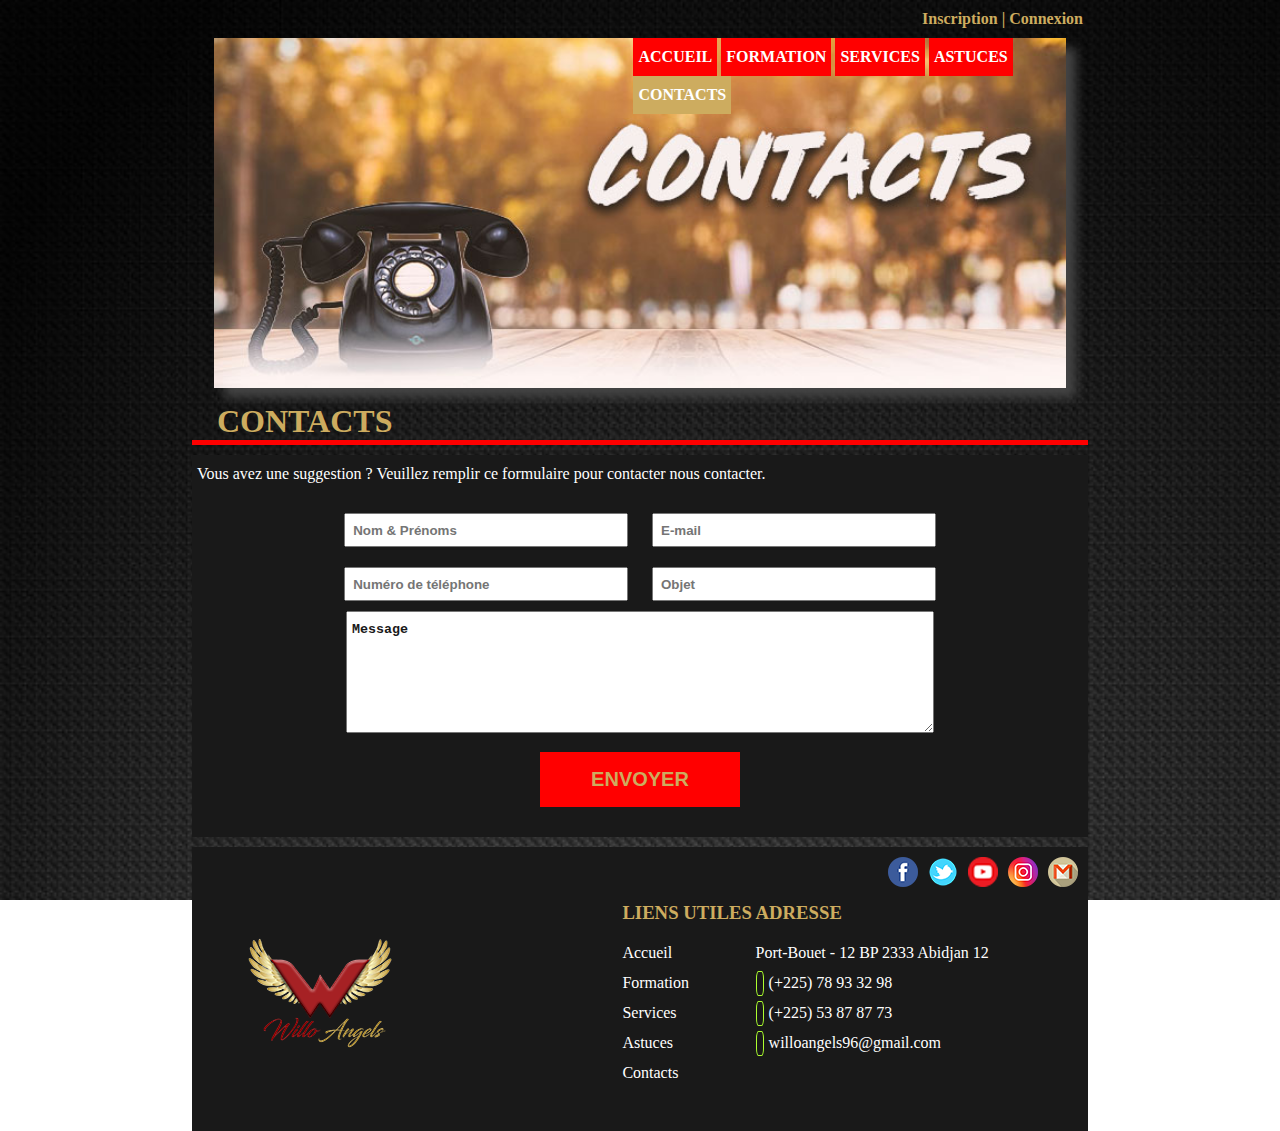
==== contacts.html @ ae32947e "New" ====
<!DOCTYPE html>
<html lang="en">
<head>
    <meta charset="UTF-8">
    <meta name="viewport" content="width=device-width, initial-scale=1.0">
    <meta http-equiv="X-UA-Compatible" content="ie=edge">
    <title>Contacts</title>
    <link rel="stylesheet" href="./css/global-form.css">
    <link rel="shortcut icon" href="./images/logo.png" type="image/x-icon">
    <link rel="stylesheet" href="https://use.fontawesome.com/releases/v5.8.1/css/all.css" integrity="sha384-50oBUHEmvpQ+1lW4y57PTFmhCaXp0ML5d60M1M7uH2+nqUivzIebhndOJK28anvf" crossorigin="anonymous">
</head>
<body>
    <!-- <header>

    </header> -->
    
    <section>
        <main>
            <div class="clients">
                <a href="#">Inscription</a>
                | 
                <a href="#">Connexion</a>
            </div>

            <div class="nav nav-contacts">
                <i id="fa-bars" class="fas fa-bars"></i>
                <i id="fa-times" class="fas fa-times"></i>
                <nav class="navbar">
                    <ul>
                        <li class="link"><a href="./index.html">Accueil</a></li>
                        <li class="link">
                            <!-- <a href="./formation.html">Formation</a> -->
                            <a href="#">Formation</a>
                            <ul>
                                <li class="subtitle">Infographie</li>
                                <li class="subtitle">Montage Vidéo</li>
                                <li class="subtitle">Programmation</li>
                            </ul>
                        </li>
                        <li class="link">
                            <!-- <a href="./services.html">Services</a> -->
                            <a href="#">Services</a>
                            <ul>
                                <li class="subtitle"><a href="./vitrines.html">Vitrines</a></li>
                            </ul>
                        </li>
                        <li class="link">
                            <a href="#">Astuces </a>
                            <ul>
                                <li class="subtitle">Infographie</li>
                                <li class="subtitle">Montage Vidéo</li>
                                <li class="subtitle">Programmation</li>
                            </ul>
                        </li>
                        <li class="active link"><a href="./contacts.html">Contacts</a></li>
                    </ul>
                </nav>
            </div>

            <article>
                <div class="title">
                    <h1>Contacts</h1>
                </div>

                <div class="container">
                    <p>
                        Vous avez une suggestion ? Veuillez remplir ce formulaire pour contacter nous contacter.
                    </p>

                    <form action="" method="post">
                        <div class="">
                            <input type="text" name="Name" id="Name" placeholder="Nom &amp; Prénoms" id="">
                            <input type="text" name="Mail" id="Mail" placeholder="E-mail" id="">
                        </div>
                        <div class="">
                            <input type="text" name="Tel" id="Tel" placeholder="Numéro de téléphone" id="">
                            <input type="text" name="Object" id="Object" placeholder="Objet" id="">
                        </div>
                        <div class="">
                            <textarea name="Message" id="Message" >Message</textarea>
                        </div>
                        <div class="">
                            <input type="button" id="Submit" value="Envoyer">
                        </div>
                    </form>
                    
                </div>
            </article>

            <div class="footer">
                <ul>
                    <li><a href="#"><img src="./images/gmail.png" alt="Gmail" title="Gmail"></a></li>
                    <li><a href="#"><img src="./images/instagram.png" alt="Instagram" title="Instagram"></a></li>
                    <li><a href="#"><img src="./images/Youtube.png" alt="YouTube" title="YouTube"></a></li>
                    <li><a href="#"><img src="./images/twitter.png" alt="Twitter" title="Twitter"></a></li>
                    <li><a href="#"><img src="./images/Facebook.png" alt="Facebook" title="Facebook"></a></li>
                </ul>
                <div class="container">
                    <div class="logo">
                        <img src="./images/logo.png" alt="">
                    </div>
                    <div class="links">
                        <h3>Liens Utiles</h3>
                        <ul>
                            <li><a href="./index.html">Accueil</a></li>
                            <li><a href="./formation.html">Formation</a></li>
                            <li><a href="./services.html">Services</a></li>
                            <li><a href="#">Astuces</a></li>
                            <li><a href="./contacts.html">Contacts</a></li>
                        </ul>
                    </div>
                    <div class="info">
                        <h3>Adresse</h3>
                        <ul>
                            <li><a href="#">Port-Bouet - 12 BP 2333 Abidjan 12</a></li>
                            <li><a href="tel:+22578933298"><i class="fas fa-phone"></i> (+225) 78 93 32 98</a></li>
                            <li><a href="tel:+22553878773"><i class="fas fa-phone"></i> (+225) 53 87 87 73</a></li>
                            <li><a href="mailto:willoangels96@gmail.com"><i class="fas fa-mail-bulk"></i> willoangels96@gmail.com</a></li>
                        </ul>
                    </div>
                </div>
            </div>
        </main>

        <div class="pop-up">
            <i class="fa fa-times" aria-hidden="true" id="closePopUp"></i>
        </div>
    </section>
    
    <!-- <footer>
        
    </footer> -->

    <script src="./js/pop-up.js"></script>
    <script src="./js/nav.js"></script>
</body>
</html>
---- css/global-form.css ----
@media screen and (max-width : 1440px){
    *{
    margin: 0px;
    padding: 0px;
    text-decoration: none;
    color: inherit;
    list-style-type: none;
    /* font-family: 'Merriweather', serif; */
}

h1, h2, h3, h4, h5, h6{
    text-transform: uppercase;
    color: #CDAC5F;
    margin: 0px 0px 0px 25px;
}

body{
    height: auto;
    width: 100%;
    /* background-color: #1f1f1f; */
    background-image: url("./../images/bg.jpg");
    background-size: cover;
    background-attachment: fixed;
}

section{
    height: auto;
    width: 100%;
}

main{
    margin: 0px 15%;
    /* background-image: url("./../images/bg.jpg");
    background-size: cover; */
    height: auto;
    width: 70%;
    overflow-y: auto;
    position: absolute;
}

div.clients{
    padding: 10px 5px;
    color : #CDAC5F;
    font-weight: bold;
    text-align: end;
}

div.nav{
    margin: 0px auto 15px auto;
    background-size: cover;
    height: 350px;
    width: 95%;
    box-shadow: 10px 10px 10px #444;
}

div.nav-accueil{
    background-image: url('./../images/cover.jpg');
}

div.nav-formation{
    background-image: url('./../images/cover formation.jpg');
}

div.nav-contacts{
    background-image: url('./../images/cover contacts.jpg');
}

div.nav-services{
    background-image: url('./../images/cover vitrine.jpg');
}

nav.navbar{
    position: relative;
    top: 0px;
    left: 49%;
    height: 30px;
    width: 51%;
}

nav.navbar ul li ul{
    width: 0px;
    height: 0px;
}

nav.navbar ul li ul::after{
    clear: both;
    content: '';
}

nav.navbar ul li ul li{
    display: none;
}

nav.navbar ul li:nth-child(2):hover ul{
    width: 100%;
    height: auto;
    position: absolute;
    top: 40px;
    left: 88px;
}

nav.navbar ul li:nth-child(3):hover ul{
    width: 100%;
    height: auto;
    position: absolute;
    top: 40px;
    left: 202px;
}

nav.navbar ul li:nth-child(4):hover ul{
    width: 100%;
    height: auto;
    position: absolute;
    top: 40px;
    right: -120px;
}

nav.navbar ul li:hover ul li{
    display: flex;
    opacity: 0;
    width: 250px;
    position: relative;
}

nav.navbar ul li:nth-child(2):hover ul li{
    animation: myanimation1 900ms ease-in-out 1s 1 alternate forwards;
}

nav.navbar ul li:nth-child(3):hover ul li{
    animation: myanimation2 900ms ease-in-out 1s 1 alternate forwards;
}

nav.navbar ul li:nth-child(4):hover ul li{
    animation: myanimation3 900ms ease-in-out 1s 1 alternate forwards;
}

nav.navbar ul li{
    list-style-type: none;
    float: left;
    margin: 0px 2px;
    padding: 10px 5px;
    text-transform: uppercase;
    font-weight: bold;
    background-color: red;
    color: #fff;
}

nav.navbar ul li a{
    padding: -1px 5px;
}

nav.navbar ul li.active, nav.navbar ul li:hover{
    background-color : #CDAC5F;
}

article{
    margin: 10px 0px;
    width: 100%;
    height: auto;
    color: #fff;
    font-family: 'Lobster', cursive;
}

article > p{
    margin : 0px 15px;
}

article > h1{
    font-weight: bold;
    font-size: 30px;
    color : #fff;
    text-align: center;
}

article div.title{
    margin : 0px 0px 10px 0px;
    border-bottom: 5px solid red;
}

article div.container, div.container{
    padding: 10px 5px;
    background-color:#191919;
    width: auto;
    height: auto;
    color: #fff;
    text-align: justify;
}

article div.container h3{
    text-align: center
}

article div.container div.affichage{

    display: flex;
    flex-direction: row;
    flex: auto;

}

article div.container div.affichage img{
    margin: 15px auto;
}

article div.container div.affichage img:hover{
    cursor: pointer;
}

div.learn{
    width: 100%;
    height: auto;
    padding: 10px 0px;
}

div.learn p{
    margin: 0px auto;
    padding: 10px 0px;
    text-align: center;
}

div.learn a.more{
    padding: 10px 20px;
    background-color: red;
    width: 50px;
    color : #CDAC5F;
    text-transform: uppercase;
    box-shadow: 1px 1px 50px #CDAC5F;
    animation: Warning 900ms ease-in-out 1s infinite alternate both;
}


.movies-content h3{
    margin: 15px 0px;
}

.movies-card aside, .movies-card{
    display: flex;
}

.movies-list{
    width: 30%;
    height: auto;
    display: flex;
    flex-wrap: wrap;
    /* background-color: rgba(255, 000, 000, 0.8); */
    background-image: url("./../images/bg.jpg");
    background-size: cover;
    
}

.movies-list .movies-min{
    width: 25%;
    margin: 10px 4%;
    height: 50px;
}

.movies-block{
    width: 70%;
    max-height: 300px;
}

.multimedia-content{
    display: flex;
    flex-wrap: wrap;
}

li.multimedia-icon {
    width: 60px;
    height: 60px;
    margin: 5px 10px;
}

li.multimedia-icon img{
    width: 60px;
    height: 60px;
}

/* .multimedia-content::after{
    content: '';
    clear: both;
} */

/* Formulaire */
form{
    margin: 0px auto;
    padding: 20px 0px;
    width: 100%;
    height: auto;
    text-align: center;
}

input[type="text"]{
    width: 30%;
    height: 30px;
    margin: 10px;
    padding: 0px 7px;
    font-weight: bold;
    color: #191919;
}

textarea{
    width: 65%;
    height: 100px;
    padding: 10px 5px;
    font-weight: bold;
    color: #191919;
}

input[type="button"]{
    background-color: red;
    border : 1px solid red;
    padding: 15px 50px;
    margin: 15px 0px 0px 0px;
    text-transform: uppercase;
    color: #CDAC5F;
    font-weight: bold;
    font-size: 20px;
    cursor: pointer;
}

div.pagination{
    padding: 15px 0px;
    text-align: end;
}

div.pagination ul{
    display: flex;
    justify-content: flex-end;
}

div.pagination ul li{
    margin: 0px 10px;
    color: #CDAC5F;
    
}

div.footer{
    padding: 10px 0px;
    width: 100%;
    height: auto;
    background-color: #191919;
}

div.footer ul li{
    float: right;
    width: 40px;
    height: 35px;
}

div.footer .container{
    width: 100%;
    height: auto;
    display: flex;
    padding: 10px 0px;
}

div.footer .container .logo{
    flex-grow: 1;
    width: 100%;
}

div.footer .container .links{
    display: flex;
    flex-direction: column;
}

div.footer .container h3{
    margin : 0px 0px 20px 0px;
    
}

div.footer .container .links ul li, div.footer .container .info ul li{
    display: flex;
    flex-direction: column;
    width: 100%;
    height: 30px;
}

#fa-bars, #fa-times{
    display: none;
}

div.info i{
    margin : 0px 5px 0px 0px;
    border: 1px solid greenyellow;
    padding: 3px;
    vertical-align: middle;
    border-radius: 30%;
    color: greenyellow;
}

/* Animation */

@keyframes myanimation1 {
    0% {
        opacity: 0;
        transform: rotateY(-3600deg) translateY(30px);
        
    }

    /* 50%{
        opacity: 0.5;
        transform: rotate(-90deg);
    } */

    100% {
        opacity: 1;
        transform: rotateY(0deg) translateY(0px);
    }
} 

@keyframes myanimation2 {
    0% {
        opacity: 0;
        transform: rotateY(-3600deg) translateY(30px) scale3d(2);
        
    }

    /* 50%{
        opacity: 0.5;
        transform: rotate(-90deg);
    } */

    100% {
        opacity: 1;
        transform: rotateY(0deg) translateY(0px) scale3d(0);
    }
}

@keyframes myanimation3 {
    0% {
        opacity: 0;
        transform: scale(2) translateX(30px);
        
    }

    /* 50%{
        opacity: 0.5;
        transform: rotate(-90deg);
    } */

    100% {
        opacity: 1;
        transform: scale(1) translateX(0px);
    }
}

@keyframes Warning {
    0% {
        opacity: 0.1;
        /* transform: translate(180px) rotate(90deg); */
    }

    100% {
        opacity: 1;
        /* transform: translate(0px) rotate(0deg); */
    }
}

/* POP UP AFFICHE */

.pop-up{
    /* background-attachment: unset; */
    position: absolute;
    display: none;
    z-index: 1000;
    animation: myanimation3 900ms ease-in-out 1s 1 alternate forwards;
    opacity: 0;
    box-shadow: 10px 0px 1000px #191919;
}

.pop-up i{
    position: relative;
    top : 5px;
    left: 15px;
    cursor: pointer;
    color: red;
    font-weight: bold;
    font-size: 50px;
}

}


@media screen and (max-width : 560px){

    .navbar{
        font-size: 70%;
    }

    #fa-bars, #fa-times{
        position: relative;
        top: 10px;
        left: 88%;
        height: 30px;
        width: 50%;
        font-size: 50px;
        display: block;
        color: red;
        animation: myanimation3 900ms ease-in-out 1s 1 alternate forwards;
    }

    #fa-times{
        display: none;
        /* animation: myanimation1 900ms ease-in-out 1s 1 alternate forwards; */
        /* animation: myanimation2 900ms ease-in-out 1s 1 alternate forwards; */
        animation: myanimation3 900ms ease-in-out 1s 1 alternate forwards;
    }

    #fa-bars i:hover, #fa-times i:hover{
        cursor: pointer;
    }

    main{
        width: 95%;
        margin: 0px 2.5%;
    }

    div.nav-accueil, div.nav-formation, div.nav-services, div.nav-contacts{
        background-size: cover;
        /* background-repeat: no-repeat; */
    }

    nav.navbar, nav.navbar ul li, nav.navbar ul li ul li{
        display: none;
    }

    div.nav{
        height: 170px;
    }

    nav.navbar ul li:nth-child(2):hover ul{
        width: 100%;
        height: auto;
        position: absolute;
        top: 30px;
        left: -230px;
    }
    
    nav.navbar ul li:nth-child(3):hover ul{
        width: 100%;
        height: auto;
        position: absolute;
        top: 55px;
        left: -230px;
    }
    
    nav.navbar ul li:nth-child(4):hover ul{
        width: 100%;
        height: auto;
        position: absolute;
        top: 28px;
        left: -230px;
    }

    /* Footer */

    div.footer{
        padding: 10px 0px;
        width: 100%;
        height: auto;
        background-color: #191919;
    }
    
    div.footer ul li{
        float: right;
        width: 40px;
        height: 35px;
    }
    
    div.footer .container{
        width: 100%;
        height: auto;
        display: flex;
        padding: 10px 0px;
        flex-direction: column;
        /* align-content: center; */
        /* align-items: center; */
    }
    
    div.footer .container .logo{
        flex-grow: 1;
        width: 100%;
        text-align: center;
    }
    
    div.footer .container .links{
        display: flex;
        flex-direction: column;
        text-align: center;
    }
    
    div.footer .container h3{
        margin : 0px 0px 20px 0px;
        text-align: center;
        
    }
    
    div.footer .container .links ul li, div.footer .container .info ul li{
        display: flex;
        flex-direction: column;
        width: 100%;
        height: 30px;
        text-align: center;
    }

    /* Formulaire */

    form{
        margin: 0px auto;
        padding: 20px 0px;
        width: 100%;
        height: auto;
        text-align: center;
    }
    
    input[type="text"]{
        width: 40%;
        height: 30px;
        margin: 10px;
        padding: 0px 7px;
        font-weight: bold;
        color: #191919;
    }
    
    textarea{
        width: 90%;
        height: 100px;
        padding: 10px 5px;
        font-weight: bold;
        color: #191919;
    }
    
    input[type="button"]{
        background-color: red;
        border : 1px solid red;
        padding: 15px 50px;
        margin: 15px 0px 0px 0px;
        text-transform: uppercase;
        color: #CDAC5F;
        font-weight: bold;
        font-size: 15px;
        cursor: pointer;
        width: 60%;
    }

    nav.navbar ul li:hover ul li{
        width: 220px;
    }

    div.affichage img{
        width: 30%;
        height: auto;
    }
}
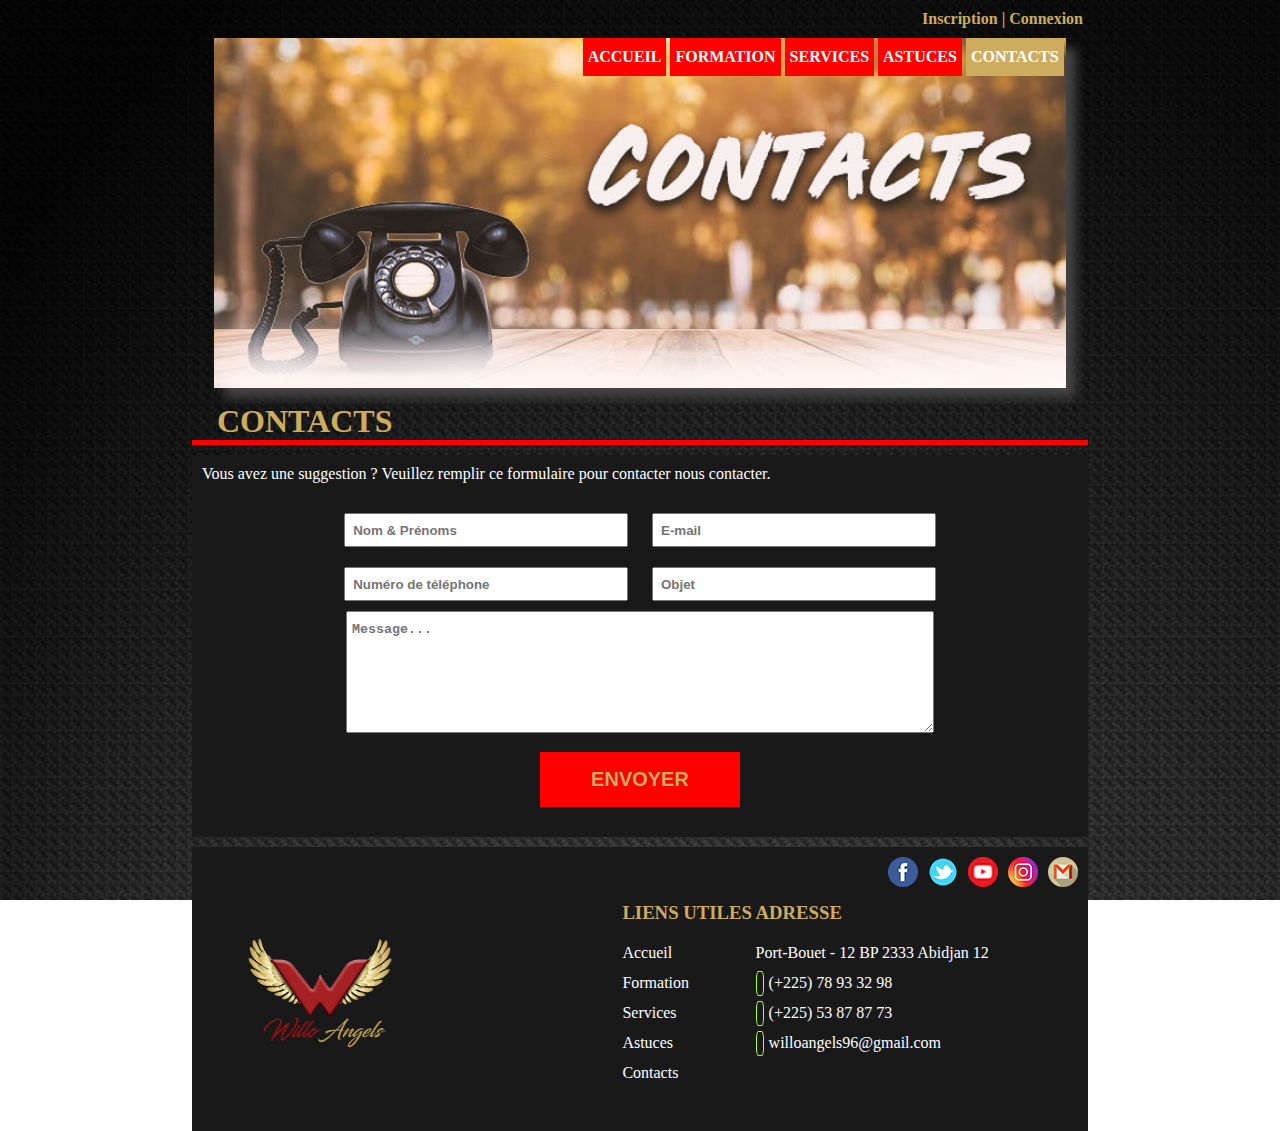
==== commit 2d5c8e9d: "UX DESIGN" ====
--- a/contacts.html
+++ b/contacts.html
@@ -23,8 +23,10 @@
             </div>
 
             <div class="nav nav-contacts">
-                <i id="fa-bars" class="fas fa-bars"></i>
-                <i id="fa-times" class="fas fa-times"></i>
+                <div class="menu-container">
+                    <i id="fa-bars" class="fas fa-bars"></i>
+                    <i id="fa-times" class="fas fa-times"></i>
+                </div>
                 <nav class="navbar">
                     <ul>
                         <li class="link"><a href="./index.html">Accueil</a></li>
@@ -67,7 +69,7 @@
                         Vous avez une suggestion ? Veuillez remplir ce formulaire pour contacter nous contacter.
                     </p>
 
-                    <form action="" method="post">
+                    <form action="./send_mail.php" method="post">
                         <div class="">
                             <input type="text" name="Name" id="Name" placeholder="Nom &amp; Prénoms" id="">
                             <input type="text" name="Mail" id="Mail" placeholder="E-mail" id="">
@@ -77,7 +79,7 @@
                             <input type="text" name="Object" id="Object" placeholder="Objet" id="">
                         </div>
                         <div class="">
-                            <textarea name="Message" id="Message" >Message</textarea>
+                            <textarea name="Message" id="Message" placeholder="Message..."></textarea>
                         </div>
                         <div class="">
                             <input type="button" id="Submit" value="Envoyer">
--- a/css/global-form.css
+++ b/css/global-form.css
@@ -1,12 +1,15 @@
-@media screen and (max-width : 1440px){
-    *{
+*{
     margin: 0px;
     padding: 0px;
     text-decoration: none;
     color: inherit;
     list-style-type: none;
     /* font-family: 'Merriweather', serif; */
-}
+    transition: 0.6s;
+    /* overflow-x: hidden; */
+}
+
+@media screen and (max-width : 1440px){
 
 h1, h2, h3, h4, h5, h6{
     text-transform: uppercase;
@@ -71,15 +74,26 @@
 
 nav.navbar{
     position: relative;
+    display: flex;
+    justify-items: flex-end;
+    justify-content: flex-end;
     top: 0px;
-    left: 49%;
-    height: 30px;
-    width: 51%;
+    min-height: 30px;
+    width: 100%;
+}
+nav.navbar ul{
+    width: inherit;
+    display: flex;
+    justify-items: flex-end;
+    justify-content: flex-end;
 }
 
 nav.navbar ul li ul{
     width: 0px;
     height: 0px;
+    display: flex;
+    flex-direction: column;
+    transform: translate(-7px, 0px);
 }
 
 nav.navbar ul li ul::after{
@@ -96,7 +110,8 @@
     height: auto;
     position: absolute;
     top: 40px;
-    left: 88px;
+    display: flex;
+    flex-direction: column;
 }
 
 nav.navbar ul li:nth-child(3):hover ul{
@@ -104,7 +119,6 @@
     height: auto;
     position: absolute;
     top: 40px;
-    left: 202px;
 }
 
 nav.navbar ul li:nth-child(4):hover ul{
@@ -112,15 +126,16 @@
     height: auto;
     position: absolute;
     top: 40px;
-    right: -120px;
 }
 
 nav.navbar ul li:hover ul li{
     display: flex;
+    flex-direction: column;
     opacity: 0;
     width: 250px;
     position: relative;
 }
+
 
 nav.navbar ul li:nth-child(2):hover ul li{
     animation: myanimation1 900ms ease-in-out 1s 1 alternate forwards;
@@ -190,12 +205,15 @@
     text-align: center
 }
 
+
+article div.container p{
+    padding: 0px 5px;
+}
+
 article div.container div.affichage{
-
     display: flex;
     flex-direction: row;
     flex: auto;
-
 }
 
 article div.container div.affichage img{
@@ -233,30 +251,77 @@
     margin: 15px 0px;
 }
 
+.movies-card{
+    min-height: 600px;
+}
+
 .movies-card aside, .movies-card{
     display: flex;
-}
-
-.movies-list{
+    width: 100%;
+}
+
+/* 
+.movies-card{
+    width: 100%;
+} */
+
+/* .movies-list{
     width: 30%;
     height: auto;
     display: flex;
     flex-wrap: wrap;
-    /* background-color: rgba(255, 000, 000, 0.8); */
+    background-color: rgba(255, 000, 000, 0.8);
     background-image: url("./../images/bg.jpg");
     background-size: cover;
-    
+    display: none;
+    
+} */
+
+/* aside i#prev::before, aside i#next::before,  */
+aside i#prev::after, aside i#next::after
+{
+    content: '';
+    clear: both;
+}
+
+aside i#prev, aside i#next{
+    position: absolute;
+    top: 45%;
+    color: #CDAC5F;
+    font-size: 3rem;
+    font-weight: bolder;
+    height: fit-content;
+}
+
+aside i#prev:hover, aside i#next:hover{
+    cursor: pointer;
+}
+
+aside i#prev{
+    left : 1%;
+}
+
+aside i#next{
+    right : 1%;
 }
 
 .movies-list .movies-min{
     width: 25%;
     margin: 10px 4%;
     height: 50px;
+    display: none;
 }
 
 .movies-block{
-    width: 70%;
-    max-height: 300px;
+    display: block;
+    position: relative;
+    width: 100%;
+    height: 600px;
+}
+
+.movies-block iframe{
+    min-height: 100%;
+    min-width: 100%;
 }
 
 .multimedia-content{
@@ -268,6 +333,7 @@
     width: 60px;
     height: 60px;
     margin: 5px 10px;
+    overflow: hidden;
 }
 
 li.multimedia-icon img{
@@ -296,6 +362,7 @@
     padding: 0px 7px;
     font-weight: bold;
     color: #191919;
+    outline: none;
 }
 
 textarea{
@@ -304,6 +371,7 @@
     padding: 10px 5px;
     font-weight: bold;
     color: #191919;
+    outline: none;
 }
 
 input[type="button"]{
@@ -316,11 +384,13 @@
     font-weight: bold;
     font-size: 20px;
     cursor: pointer;
+    outline: none;
 }
 
 div.pagination{
     padding: 15px 0px;
     text-align: end;
+    display: none;
 }
 
 div.pagination ul{
@@ -374,6 +444,13 @@
     flex-direction: column;
     width: 100%;
     height: 30px;
+}
+
+.menu-container{
+    display: none;
+    width: 100%;
+    justify-content: flex-end;
+    justify-items: flex-end;
 }
 
 #fa-bars, #fa-times{
@@ -488,14 +565,25 @@
         font-size: 70%;
     }
 
+    nav.navbar ul{
+        flex-direction: column;
+    }
+
+    .menu-container{
+        display: flex;
+    }
+
+    nav.navbar ul li {
+        padding: 10px 0px;
+    }
+
     #fa-bars, #fa-times{
+        padding: 5px;
         position: relative;
-        top: 10px;
-        left: 88%;
         height: 30px;
-        width: 50%;
-        font-size: 50px;
-        display: block;
+        font-size: 30px;
+        cursor: pointer;
+        display: flex;
         color: red;
         animation: myanimation3 900ms ease-in-out 1s 1 alternate forwards;
     }
@@ -525,32 +613,30 @@
         display: none;
     }
 
+    nav.navbar ul li ul {
+        transform: translate(-2px, -30px);
+    }
+
     div.nav{
-        height: 170px;
-    }
-
-    nav.navbar ul li:nth-child(2):hover ul{
+        height: 300px;
+    }
+
+    .nav ul{
+        margin: 0px;
+    }
+
+    nav.navbar > ul > li:nth-child(2):hover {
+        height: 110px;
+    }
+
+    nav.navbar ul li:nth-child(2):hover ul, nav.navbar ul li:nth-child(3):hover ul, nav.navbar ul li:nth-child(4):hover ul{
         width: 100%;
         height: auto;
-        position: absolute;
-        top: 30px;
-        left: -230px;
-    }
-    
-    nav.navbar ul li:nth-child(3):hover ul{
-        width: 100%;
-        height: auto;
-        position: absolute;
-        top: 55px;
-        left: -230px;
-    }
-    
-    nav.navbar ul li:nth-child(4):hover ul{
-        width: 100%;
-        height: auto;
-        position: absolute;
-        top: 28px;
-        left: -230px;
+        position: relative;
+    }
+
+    li.subtitle{
+        width: 80px;
     }
 
     /* Footer */
@@ -562,6 +648,14 @@
         background-color: #191919;
     }
     
+    /* #movies-lst{
+        display: none;
+    }
+
+    .movies-block{
+        width: 100%;
+    } */
+
     div.footer ul li{
         float: right;
         width: 40px;
@@ -652,5 +746,40 @@
         width: 30%;
         height: auto;
     }
-}
-
+
+    nav.navbar ul li:nth-child(2):hover ul li{
+        animation: myanimation1 900ms ease-in-out 1s 1 alternate forwards;
+        width: 100%;
+    }
+    
+    nav.navbar ul li:nth-child(3):hover ul li{
+        animation: myanimation2 900ms ease-in-out 1s 1 alternate forwards;
+        width: 100%;
+    }
+    
+    nav.navbar ul li:nth-child(4):hover ul li{
+        animation: myanimation3 900ms ease-in-out 1s 1 alternate forwards;
+        width: 100%;
+    }
+
+    i#prev, i#next{
+        font-size: 10px;
+    }
+
+}
+
+@media screen and (max-width : 428px){
+    input[type="text"]{
+        width: 90%;
+        height: 30px;
+        margin: 10px;
+        padding: 0px 7px;
+    }
+    
+    textarea{
+        width: 90%;
+        height: 100px;
+        padding: 10px 7px;
+    }
+}
+
